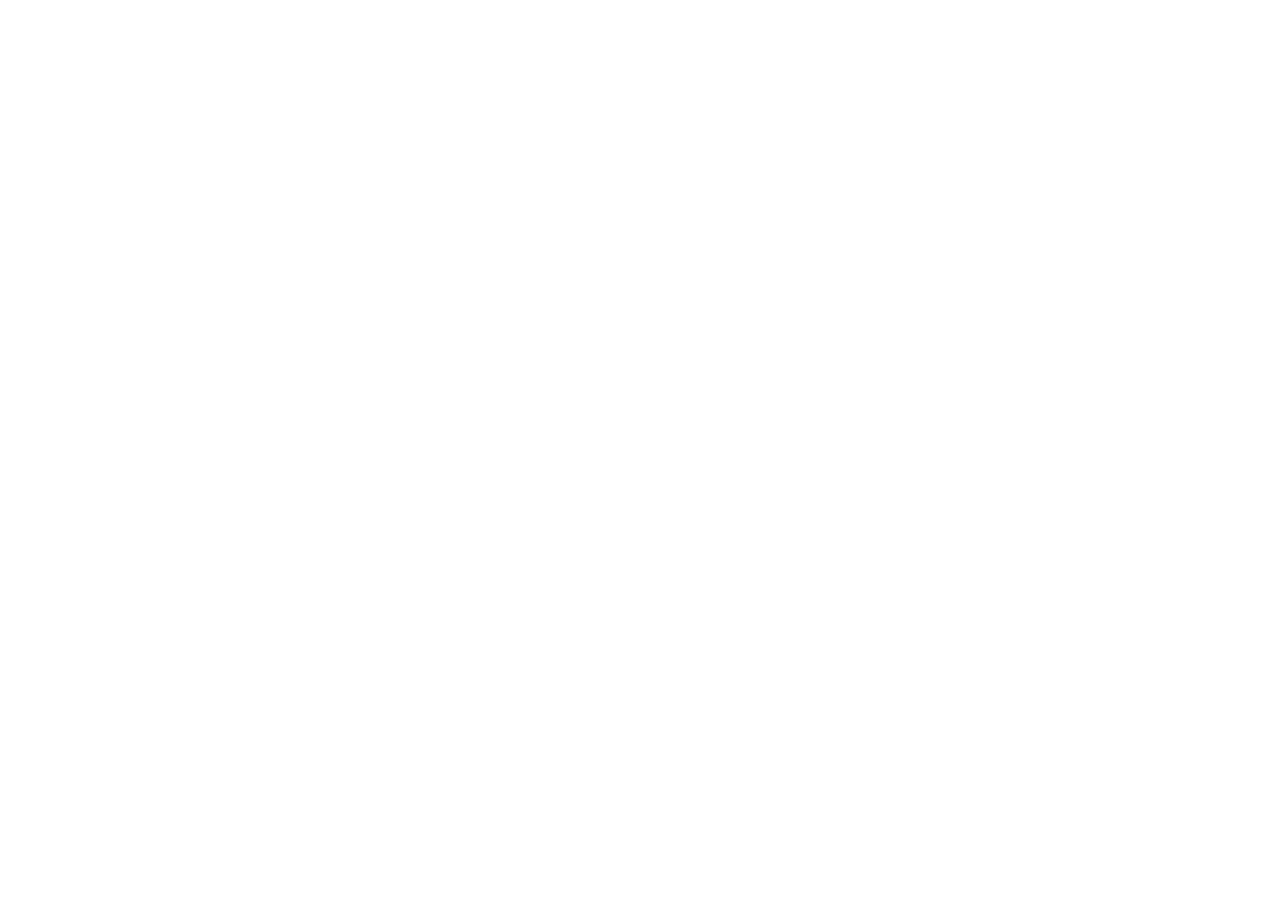
==== index.html @ a0444100 "deploy: 15279b9dbd159cd6f4780cf060db0c1886643c2b" ====
<!DOCTYPE html>
<html>
<head>
  <!--
    If you are serving your web app in a path other than the root, change the
    href value below to reflect the base path you are serving from.

    The path provided below has to start and end with a slash "/" in order for
    it to work correctly.

    For more details:
    * https://developer.mozilla.org/en-US/docs/Web/HTML/Element/base

    This is a placeholder for base href that will be replaced by the value of
    the `--base-href` argument provided to `flutter build`.
  -->
  <base href="/">

  <meta charset="UTF-8">
  <meta content="IE=Edge" http-equiv="X-UA-Compatible">
  <meta name="description" content="金河市公交线路系统">

  <!-- iOS meta tags & icons -->
  <meta name="apple-mobile-web-app-capable" content="yes">
  <meta name="apple-mobile-web-app-status-bar-style" content="black">
  <meta name="apple-mobile-web-app-title" content="jinhe">
  <link rel="apple-touch-icon" href="icons/Icon-192.png">

  <!-- Favicon -->
  <link rel="icon" type="image/png" href="favicon.png"/>

  <title>jinhe</title>
  <link rel="manifest" href="manifest.json">
</head>
<body>
  <!-- This script installs service_worker.js to provide PWA functionality to
       application. For more information, see:
       https://developers.google.com/web/fundamentals/primers/service-workers -->
  <script>
    var serviceWorkerVersion = '1681003090';
    var scriptLoaded = false;
    function loadMainDartJs() {
      if (scriptLoaded) {
        return;
      }
      scriptLoaded = true;
      var scriptTag = document.createElement('script');
      scriptTag.src = 'main.dart.js';
      scriptTag.type = 'application/javascript';
      document.body.append(scriptTag);
    }

    if ('serviceWorker' in navigator) {
      // Service workers are supported. Use them.
      window.addEventListener('load', function () {
        // Wait for registration to finish before dropping the <script> tag.
        // Otherwise, the browser will load the script multiple times,
        // potentially different versions.
        var serviceWorkerUrl = 'flutter_service_worker.js?v=' + serviceWorkerVersion;
        navigator.serviceWorker.register(serviceWorkerUrl)
          .then((reg) => {
            function waitForActivation(serviceWorker) {
              serviceWorker.addEventListener('statechange', () => {
                if (serviceWorker.state == 'activated') {
                  console.log('Installed new service worker.');
                  loadMainDartJs();
                }
              });
            }
            if (!reg.active && (reg.installing || reg.waiting)) {
              // No active web worker and we have installed or are installing
              // one for the first time. Simply wait for it to activate.
              waitForActivation(reg.installing || reg.waiting);
            } else if (!reg.active.scriptURL.endsWith(serviceWorkerVersion)) {
              // When the app updates the serviceWorkerVersion changes, so we
              // need to ask the service worker to update.
              console.log('New service worker available.');
              reg.update();
              waitForActivation(reg.installing);
            } else {
              // Existing service worker is still good.
              console.log('Loading app from service worker.');
              loadMainDartJs();
            }
          });

        // If service worker doesn't succeed in a reasonable amount of time,
        // fallback to plaint <script> tag.
        setTimeout(() => {
          if (!scriptLoaded) {
            console.warn(
              'Failed to load app from service worker. Falling back to plain <script> tag.',
            );
            loadMainDartJs();
          }
        }, 4000);
      });
    } else {
      // Service workers not supported. Just drop the <script> tag.
      loadMainDartJs();
    }
  </script>
</body>
</html>
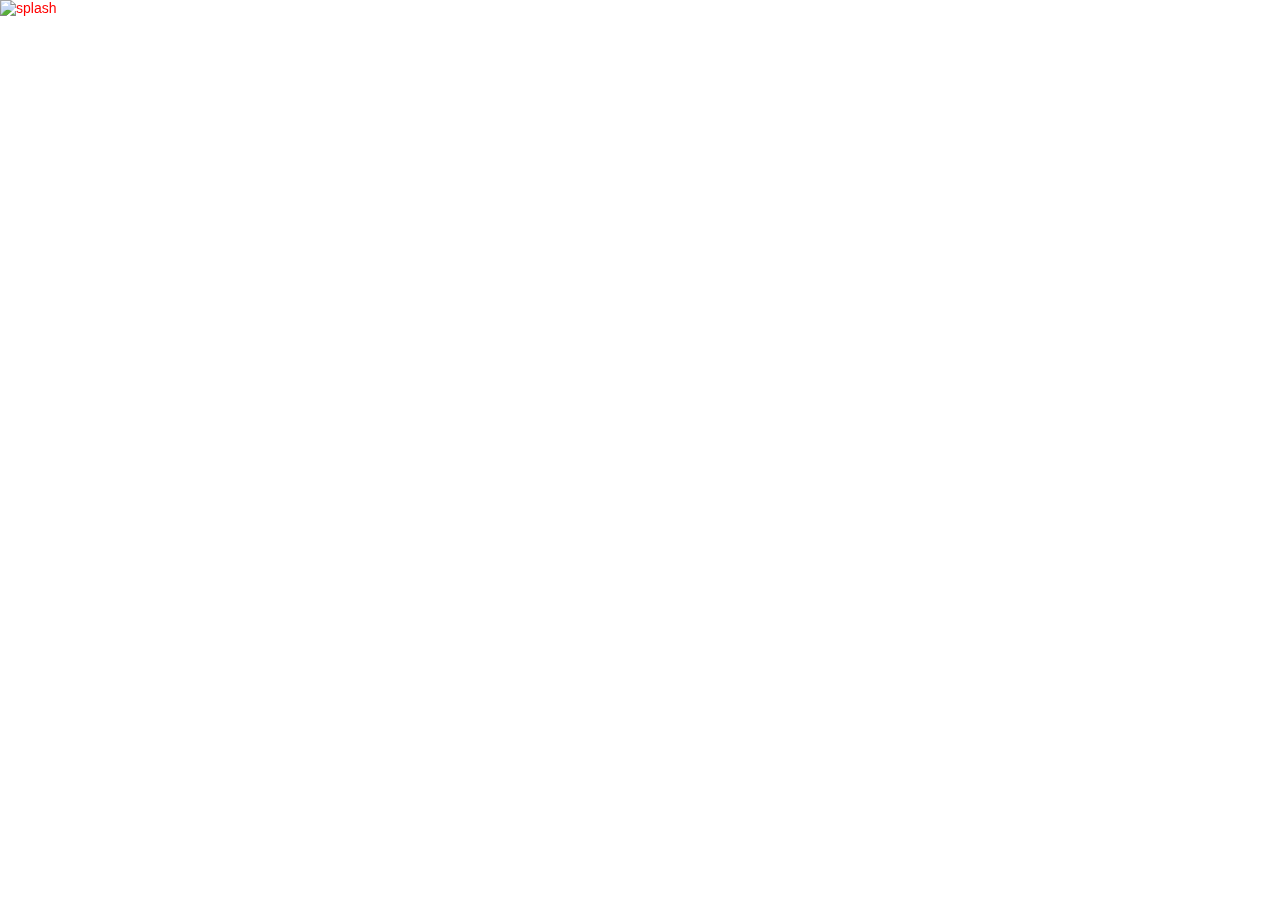
==== commit e68037e8: "deploy: 6d462ff569783100ae5af5599a5a10d4d8fb8fc7" ====
--- a/index.html
+++ b/index.html
@@ -1,104 +1,114 @@
 <!DOCTYPE html>
-<html>
+<html lang="cmn-hans">
 <head>
-  <!--
-    If you are serving your web app in a path other than the root, change the
-    href value below to reflect the base path you are serving from.
+    <!--
+      If you are serving your web app in a path other than the root, change the
+      href value below to reflect the base path you are serving from.
 
-    The path provided below has to start and end with a slash "/" in order for
-    it to work correctly.
+      The path provided below has to start and end with a slash "/" in order for
+      it to work correctly.
 
-    For more details:
-    * https://developer.mozilla.org/en-US/docs/Web/HTML/Element/base
+      For more details:
+      * https://developer.mozilla.org/en-US/docs/Web/HTML/Element/base
 
-    This is a placeholder for base href that will be replaced by the value of
-    the `--base-href` argument provided to `flutter build`.
-  -->
-  <base href="/">
+      This is a placeholder for base href that will be replaced by the value of
+      the `--base-href` argument provided to `flutter build`.
+    -->
+    <base href="/jinhe-bus-routes-client/">
 
-  <meta charset="UTF-8">
-  <meta content="IE=Edge" http-equiv="X-UA-Compatible">
-  <meta name="description" content="金河市公交线路系统">
+    <meta charset="UTF-8">
+    <meta content="IE=Edge" http-equiv="X-UA-Compatible">
+    <meta content="金河市公交线路系统" name="description">
 
-  <!-- iOS meta tags & icons -->
-  <meta name="apple-mobile-web-app-capable" content="yes">
-  <meta name="apple-mobile-web-app-status-bar-style" content="black">
-  <meta name="apple-mobile-web-app-title" content="jinhe">
-  <link rel="apple-touch-icon" href="icons/Icon-192.png">
+    <!-- iOS meta tags & icons -->
+    <meta content="yes" name="apple-mobile-web-app-capable">
+    <meta content="black" name="apple-mobile-web-app-status-bar-style">
+    <meta content="jinhe" name="apple-mobile-web-app-title">
+    <link href="icons/Icon-192.png" rel="apple-touch-icon">
 
-  <!-- Favicon -->
-  <link rel="icon" type="image/png" href="favicon.png"/>
+    <!-- Favicon -->
+    <link href="favicon.png" rel="icon" type="image/png"/>
 
-  <title>jinhe</title>
-  <link rel="manifest" href="manifest.json">
+    <title>金河市公交线路系统</title>
+    <link href="manifest.json" rel="manifest">
+    <link href="splash/style.css" rel="stylesheet" type="text/css">
 </head>
-<body>
-  <!-- This script installs service_worker.js to provide PWA functionality to
-       application. For more information, see:
-       https://developers.google.com/web/fundamentals/primers/service-workers -->
-  <script>
-    var serviceWorkerVersion = '1681003090';
-    var scriptLoaded = false;
+<body style="position: fixed; inset: 0; overflow: hidden; padding: 0; margin: 0; user-select: none; touch-action: none; font: 14px sans-serif; color: red;">
+<!-- This script installs service_worker.js to provide PWA functionality to
+     application. For more information, see:
+     https://developers.google.com/web/fundamentals/primers/service-workers -->
+<script>
+    const serviceWorkerVersion = null;
+    let scriptLoaded = false;
+
     function loadMainDartJs() {
-      if (scriptLoaded) {
-        return;
-      }
-      scriptLoaded = true;
-      var scriptTag = document.createElement('script');
-      scriptTag.src = 'main.dart.js';
-      scriptTag.type = 'application/javascript';
-      document.body.append(scriptTag);
+        if (scriptLoaded) {
+            return;
+        }
+        scriptLoaded = true;
+        const scriptTag = document.createElement('script');
+        scriptTag.src = 'main.dart.js';
+        scriptTag.type = 'application/javascript';
+        document.body.append(scriptTag);
     }
 
     if ('serviceWorker' in navigator) {
-      // Service workers are supported. Use them.
-      window.addEventListener('load', function () {
-        // Wait for registration to finish before dropping the <script> tag.
-        // Otherwise, the browser will load the script multiple times,
-        // potentially different versions.
-        var serviceWorkerUrl = 'flutter_service_worker.js?v=' + serviceWorkerVersion;
-        navigator.serviceWorker.register(serviceWorkerUrl)
-          .then((reg) => {
-            function waitForActivation(serviceWorker) {
-              serviceWorker.addEventListener('statechange', () => {
-                if (serviceWorker.state == 'activated') {
-                  console.log('Installed new service worker.');
-                  loadMainDartJs();
+        // Service workers are supported. Use them.
+        window.addEventListener('load', function () {
+            // Wait for registration to finish before dropping the <script> tag.
+            // Otherwise, the browser will load the script multiple times,
+            // potentially different versions.
+            const serviceWorkerUrl = 'flutter_service_worker.js?v=' + serviceWorkerVersion;
+            navigator.serviceWorker.register(serviceWorkerUrl)
+                .then((reg) => {
+                    function waitForActivation(serviceWorker) {
+                        serviceWorker.addEventListener('statechange', () => {
+                            if (serviceWorker.state === 'activated') {
+                                console.log('Installed new service worker.');
+                                loadMainDartJs();
+                            }
+                        });
+                    }
+
+                    if (!reg.active && (reg.installing || reg.waiting)) {
+                        // No active web worker and we have installed or are installing
+                        // one for the first time. Simply wait for it to activate.
+                        waitForActivation(reg.installing || reg.waiting);
+                    } else if (!reg.active.scriptURL.endsWith(serviceWorkerVersion)) {
+                        // When the app updates the serviceWorkerVersion changes, so we
+                        // need to ask the service worker to update.
+                        console.log('New service worker available.');
+                        reg.update();
+                        waitForActivation(reg.installing);
+                    } else {
+                        // Existing service worker is still good.
+                        console.log('Loading app from service worker.');
+                        loadMainDartJs();
+                    }
+                });
+
+            // If service worker doesn't succeed in a reasonable amount of time,
+            // fallback to plaint <script> tag.
+            setTimeout(() => {
+                if (!scriptLoaded) {
+                    console.warn(
+                        'Failed to load app from service worker. Falling back to plain <script> tag.',
+                    );
+                    loadMainDartJs();
                 }
-              });
-            }
-            if (!reg.active && (reg.installing || reg.waiting)) {
-              // No active web worker and we have installed or are installing
-              // one for the first time. Simply wait for it to activate.
-              waitForActivation(reg.installing || reg.waiting);
-            } else if (!reg.active.scriptURL.endsWith(serviceWorkerVersion)) {
-              // When the app updates the serviceWorkerVersion changes, so we
-              // need to ask the service worker to update.
-              console.log('New service worker available.');
-              reg.update();
-              waitForActivation(reg.installing);
-            } else {
-              // Existing service worker is still good.
-              console.log('Loading app from service worker.');
-              loadMainDartJs();
-            }
-          });
-
-        // If service worker doesn't succeed in a reasonable amount of time,
-        // fallback to plaint <script> tag.
-        setTimeout(() => {
-          if (!scriptLoaded) {
-            console.warn(
-              'Failed to load app from service worker. Falling back to plain <script> tag.',
-            );
-            loadMainDartJs();
-          }
-        }, 4000);
-      });
+            }, 4000);
+        });
     } else {
-      // Service workers not supported. Just drop the <script> tag.
-      loadMainDartJs();
+        // Service workers not supported. Just drop the <script> tag.
+        loadMainDartJs();
     }
-  </script>
+</script>
+<picture id="splash">
+    <source media="(prefers-color-scheme: light) or (prefers-color-scheme: no-preference)"
+            srcset="splash/img/light-1x.png 1x, splash/img/light-2x.png 2x, splash/img/light-3x.png 3x, splash/img/light-4x.png 4x">
+    <source media="(prefers-color-scheme: dark)"
+            srcset="splash/img/dark-1x.png 1x, splash/img/dark-2x.png 2x, splash/img/dark-3x.png 3x, splash/img/dark-4x.png 4x">
+    <img alt="splash" class="center" src="splash/img/light-1x.png"/>
+</picture>
 </body>
 </html>
--- a/splash/style.css
+++ b/splash/style.css
@@ -0,0 +1,46 @@
+body, html {
+    margin: 0;
+    height: 100%;
+    background: #000000;
+
+    background-size: 100% 100%;
+}
+
+.center {
+    margin: 0;
+    position: absolute;
+    top: 50%;
+    left: 50%;
+    -ms-transform: translate(-50%, -50%);
+    transform: translate(-50%, -50%);
+}
+
+.contain {
+    display: block;
+    width: 100%;
+    height: 100%;
+    object-fit: contain;
+}
+
+.stretch {
+    display: block;
+    width: 100%;
+    height: 100%;
+}
+
+.cover {
+    display: block;
+    width: 100%;
+    height: 100%;
+    object-fit: cover;
+}
+
+@media (prefers-color-scheme: dark) {
+    body {
+        margin: 0;
+        height: 100%;
+        background: #000000;
+
+        background-size: 100% 100%;
+    }
+}
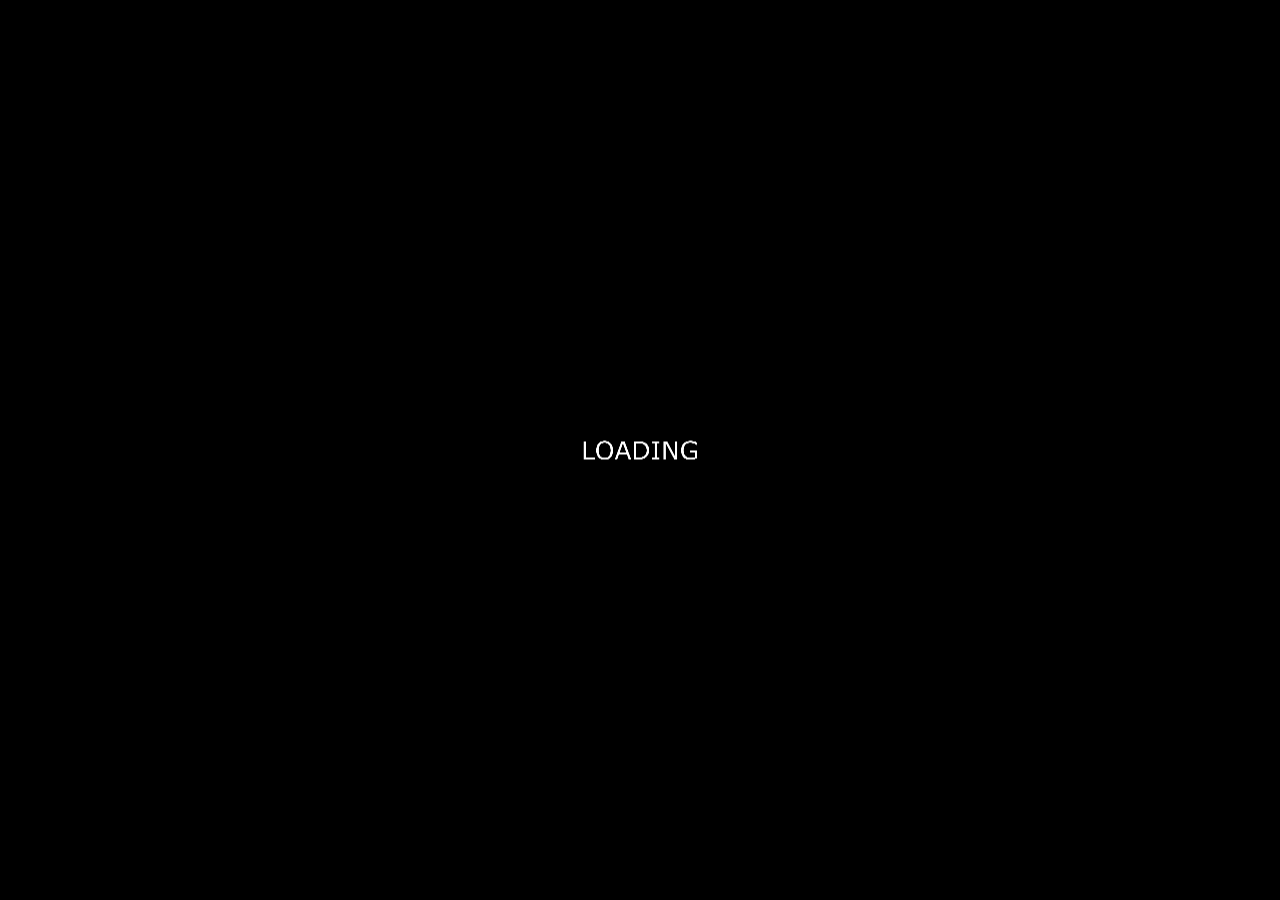
==== commit e37045ac: "deploy: b54813e5a86b757282e27bcbcb6c49546d8ed373" ====
--- a/index.html
+++ b/index.html
@@ -14,22 +14,22 @@
       This is a placeholder for base href that will be replaced by the value of
       the `--base-href` argument provided to `flutter build`.
     -->
-    <base href="/jinhe-bus-routes-client/">
+    <base href="/">
 
     <meta charset="UTF-8">
     <meta content="IE=Edge" http-equiv="X-UA-Compatible">
-    <meta content="金河市公交线路系统" name="description">
+    <meta content="金河市公交线路查询客户端" name="description">
 
     <!-- iOS meta tags & icons -->
     <meta content="yes" name="apple-mobile-web-app-capable">
     <meta content="black" name="apple-mobile-web-app-status-bar-style">
-    <meta content="jinhe" name="apple-mobile-web-app-title">
+    <meta content="jinhe_client" name="apple-mobile-web-app-title">
     <link href="icons/Icon-192.png" rel="apple-touch-icon">
 
     <!-- Favicon -->
     <link href="favicon.png" rel="icon" type="image/png"/>
 
-    <title>金河市公交线路系统</title>
+    <title>金河市公交线路查询客户端</title>
     <link href="manifest.json" rel="manifest">
     <link href="splash/style.css" rel="stylesheet" type="text/css">
 </head>
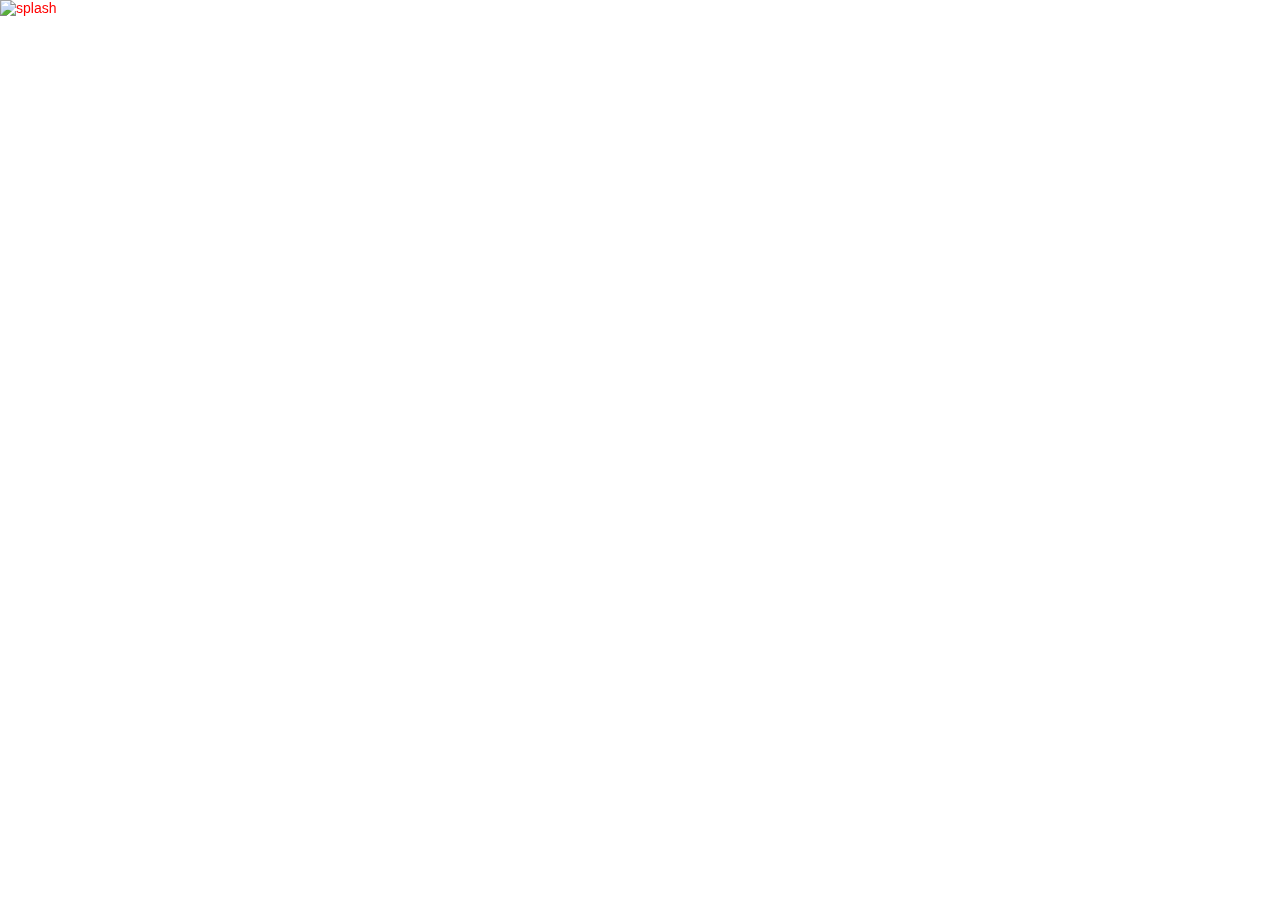
==== commit 3772cdc8: "deploy: b4a7090484adc522b8040187e290823f5c69f9d6" ====
--- a/index.html
+++ b/index.html
@@ -14,11 +14,11 @@
       This is a placeholder for base href that will be replaced by the value of
       the `--base-href` argument provided to `flutter build`.
     -->
-    <base href="/">
+    <base href="/jinhe-bus-routes-client/">
 
     <meta charset="UTF-8">
     <meta content="IE=Edge" http-equiv="X-UA-Compatible">
-    <meta content="金河市公交线路查询客户端" name="description">
+    <meta content="金河查" name="description">
 
     <!-- iOS meta tags & icons -->
     <meta content="yes" name="apple-mobile-web-app-capable">
@@ -29,7 +29,7 @@
     <!-- Favicon -->
     <link href="favicon.png" rel="icon" type="image/png"/>
 
-    <title>金河市公交线路查询客户端</title>
+    <title>金河查</title>
     <link href="manifest.json" rel="manifest">
     <link href="splash/style.css" rel="stylesheet" type="text/css">
 </head>
